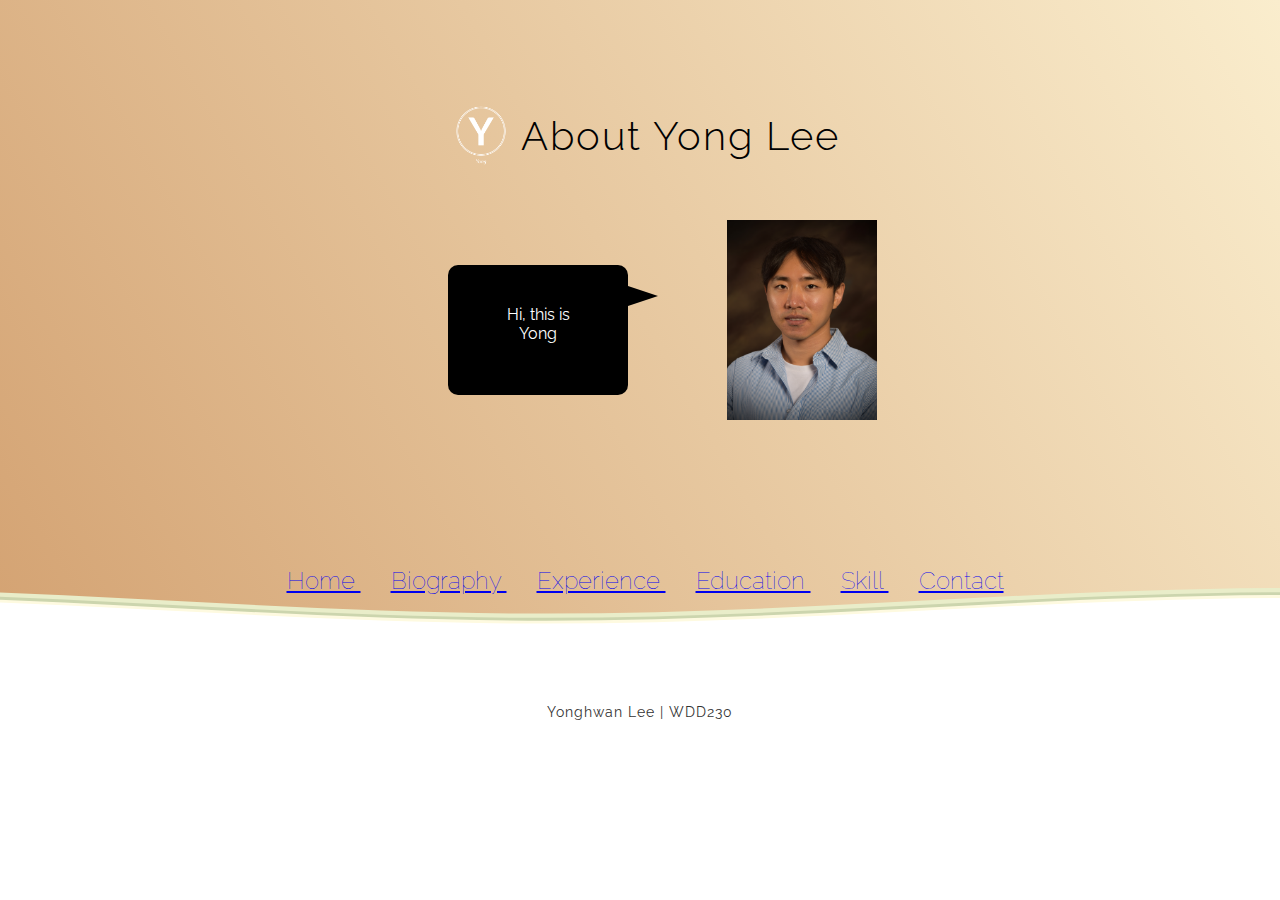
==== index.html @ 674fa4f1 "finished almost" ====
<!DOCTYPE html>
<html lang="en">
<head>
  <meta charset="UTF-8">
  <meta http-equiv="X-UA-Compatible" content="IE=edge">
  <meta name="viewport" content="width=device-width, initial-scale=1.0">
  <title>Document</title>
  <link rel="stylesheet" href="home.css">
  <link rel="stylesheet" href="small.css">
  <link rel="stylesheet" href="medium.css">
  <link rel="stylesheet" href="large.css">
  
</head>
<body>
  <div class="header">
    <!--Content before waves-->
    <div class="inner-header flex">
      <img src="./image/Yong-logos_white.png" alt="logo" style="height: 80px; width: 80px;">
      <h1>About Yong Lee</h1>
    </div>
    <div class ="grid1">
      <div class = "box">
        <div class = "pull">Hi, this is Yong </div>
      </div>
    </div>
    <div class ="grid1">
      <div class = "me"><img src="./image/Yonghwan Lee.jpg" alt="me"></div>
    </div>
    <nav class="pages">
      <span><a href="./index.html"> Home </a></span>
      <span><a href="./biography/mylife.html"> Biography </a></span>
      <span><a href="./experience/experience.html"> Experience </a></span>
      <span><a href="./education/education.html"> Education </a></span>
      <span><a href="./skill/skill.html"> Skill </a></span>
      <span><a href="./contact/contact.html"> Contact </a></span>
    </nav>
  
    <!--Waves Container-->
    <div>
      <svg class="waves" xmlns="http://www.w3.org/2000/svg" xmlns:xlink="http://www.w3.org/1999/xlink"
        viewBox="0 24 150 28" preserveAspectRatio="none" shape-rendering="auto">
        <defs>
          <path id="gentle-wave" d="M-160 44c30 0 58-18 88-18s 58 18 88 18 58-18 88-18 58 18 88 18 v44h-352z" />
        </defs>
        <g class="parallax">
          <use xlink:href="#gentle-wave" x="48" y="0" fill="#E9EDC9" />
          <use xlink:href="#gentle-wave" x="48" y="3" fill="#CCD5AE" />
          <use xlink:href="#gentle-wave" x="48" y="5" fill="#FEFAE0" />
          <use xlink:href="#gentle-wave" x="48" y="7" fill="#fff" />
        </g>
      </svg>
    </div>
  <!--Waves end-->

  </div>
  <!--Header ends-->
  
  <!--Content starts-->
  <div class="content flex">
    <p>Yonghwan Lee | WDD230 </p>
  </div>
  <!--Content ends-->
</body>
</html>
---- home.css ----
@import url('https://fonts.googleapis.com/css2?family=Raleway:ital,wght@0,100;0,300;1,100&family=Rubik+Dirt&display=swap');

span{
  margin-left: 20px;
}
body {
  margin:0;
}
div{
  font-family: 'Raleway', italic;
}

h1 {
  font-family: 'Raleway', sans-serif;
  font-weight:300;
  letter-spacing: 2px;
  font-size:48px;
}
p {
  font-family: 'Raleway', sans-serif;
  letter-spacing: 1px;
  font-size:14px;
  color: #333333;
}

.header {
  position:relative;
  text-align:center;
  background: linear-gradient(60deg, #D4A373, #FAEDCD);
  color:black;
}

.box{
  padding: 20px;
}
.grid1{
  display: inline-grid;
}

.pages {
  font-weight: 50;
  font-size: 25px;
  margin-top: -100px;
}

.pull {position:relative; 
  margin: 50px; 
  padding: 
  20px; 
  width:200px; 
  height:60px; 
  color: #FFF; 
  border-radius: 10px; 
  background-color: #000;
  top: -150px;
}

.pull:after {
  content:""; 
  position: absolute; 
  top: 21px; 
  right: -30px; 
  border-left: 30px solid #000; 
  border-top: 10px solid transparent; 
  border-bottom: 10px solid transparent;}

.inner-header {
  height:30vh;
  width:100%;
  margin: 0px 200px;
  padding: 0;
}

.flex { /*Flexbox for containers*/
  display: flex;
  justify-content: center;
  align-items: center;
  text-align: center;
}

.waves {
  position:relative;
  width: 100%;
  height:15vh;
  margin-bottom:-7px; /*Fix for safari gap*/
  min-height:100px;
  max-height:150px;
  margin-top: -10px;
}

/* Animation */

.parallax > use {
  animation: move-forever 25s cubic-bezier(.55,.5,.45,.5)     infinite;
}
.parallax > use:nth-child(1) {
  animation-delay: -2s;
  animation-duration: 7s;
}
.parallax > use:nth-child(2) {
  animation-delay: -3s;
  animation-duration: 10s;
}
.parallax > use:nth-child(3) {
  animation-delay: -4s;
  animation-duration: 13s;
}
.parallax > use:nth-child(4) {
  animation-delay: -5s;
  animation-duration: 20s;
}
@keyframes move-forever {
  0% {
   transform: translate3d(-90px,0,0);
  }
  100% { 
    transform: translate3d(85px,0,0);
  }
}


img {
  width: 150px;
  height: 200px;
  object-fit: fill;
}
---- small.css ----
@media screen and (min-width: 400px) {
    .waves {
      height:40px;
      min-height:40px;
    }
    .content {
      height:30vh;
    }

    /* homepage image */
    .box {
      padding: 20px;
    }
    .me{
      height: 150px;
      width: 120px;
      margin-top: -50px;
    }
    .pull {position:relative; 
      margin: 20px; 
      padding: 20px; 
      width:50px; 
      height:40px; 
      color: #FFF; 
      border-radius: 10px; 
      background-color: #000;
      top: -100px;
    }
    
    .date {
      width: 30%;
      border-bottom: 1px solid #000;
      margin-bottom: 10px;
    }
    
    .pages {
      margin: 30px;
    }

    /* logo */
    div h1{
      display: none;
      margin-top: 50px;
    }

    span a{
      font-size: small;
      margin-right: 10px;
    }
}
---- medium.css ----
@media scren and (min-width: 700px) {
    .waves {
      height:45px;
      min-height:45px;
    }
    .content {
      height:30vh;
    }
    h1 {
      font-size:30px;
    }

    span a{
      font-size: medium;
      margin-right: 30px;
    }
  }
---- large.css ----
@media screen and (min-width: 1100px) {
  
  .content {
    height:20vh;
  }
  h1 {
    font-size:40px;
  }

  /* logo */
  div h1{
    display: block;
    margin-right: 400px;
    margin-bottom:50px;
  }


  /* homepage */

  .box {
    padding: 20px;
  }
  .me{
    height: 250px;
    width: 200px;
    margin-top: -50px;
  }
  .pull {position:relative; 
    margin: 50px; 
    padding: 40px; 
    width:100px; 
    height:50px; 
    color: #FFF; 
    border-radius: 10px; 
    background-color: #000;
    top: -100px;
  }
  
  .date {
    width: 30%;
    border-bottom: 1px solid #000;
    margin-bottom: 10px;
  }

  .pages {
    margin: 0px;
  }

  /* topbar select pages */
  span a{
    font-size: x-large;
    margin-right: 10px;
  }
}
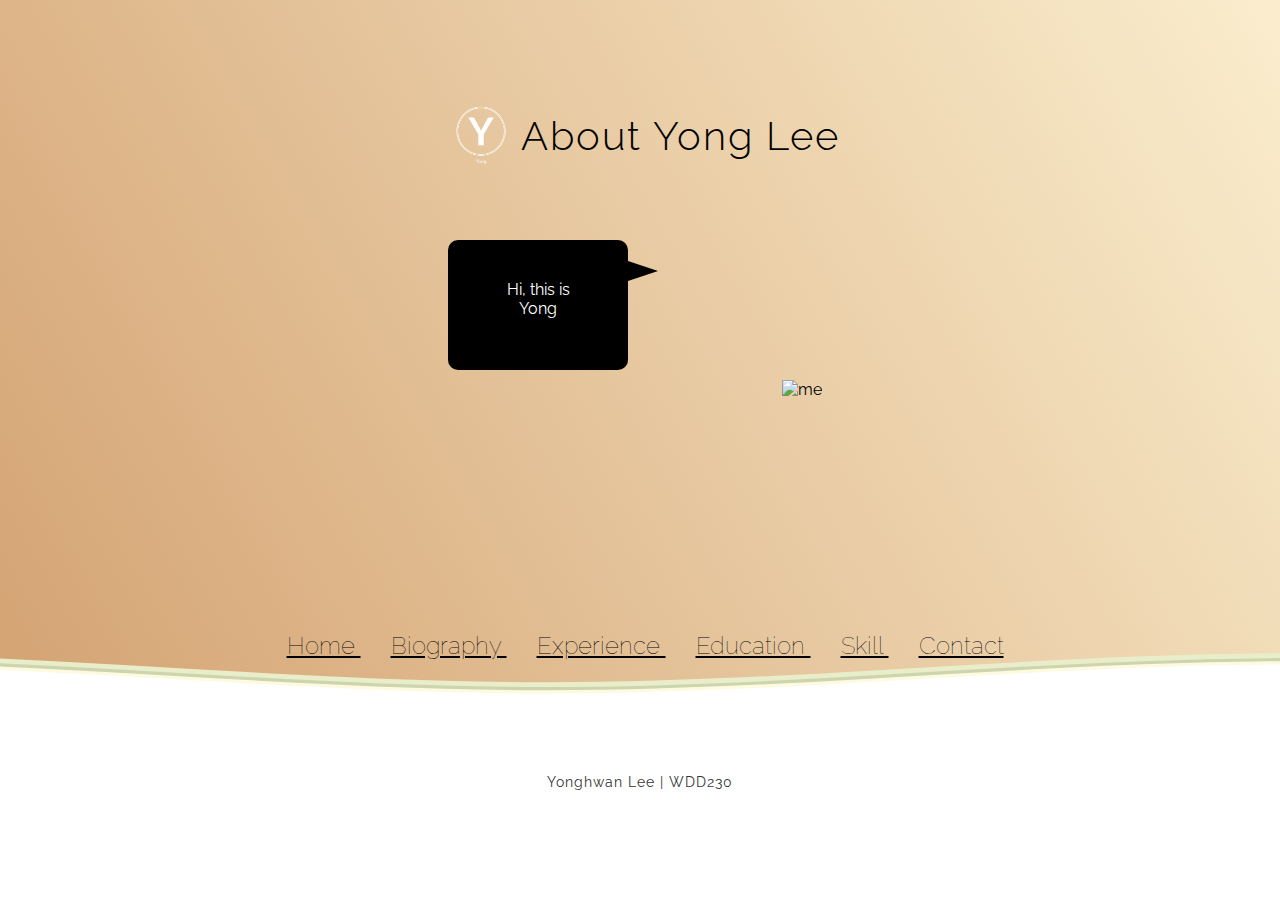
==== commit bd2269c3: "revised skill page margin and topbar color" ====
--- a/index.html
+++ b/index.html
@@ -24,15 +24,15 @@
       </div>
     </div>
     <div class ="grid1">
-      <div class = "me"><img src="./image/Yonghwan Lee.jpg" alt="me"></div>
+      <div class = "me"><img src="./image/Yonghwan.jpg" alt="me"></div>
     </div>
     <nav class="pages">
-      <span><a href="./index.html"> Home </a></span>
-      <span><a href="./biography/mylife.html"> Biography </a></span>
-      <span><a href="./experience/experience.html"> Experience </a></span>
-      <span><a href="./education/education.html"> Education </a></span>
-      <span><a href="./skill/skill.html"> Skill </a></span>
-      <span><a href="./contact/contact.html"> Contact </a></span>
+      <span class="topbarbutton"><a href="./index.html"> Home </a></span>
+      <span class="topbarbutton"><a href="./biography/mylife.html"> Biography </a></span>
+      <span class="topbarbutton"><a href="./experience/experience.html"> Experience </a></span>
+      <span class="topbarbutton"><a href="./education/education.html"> Education </a></span>
+      <span class="topbarbutton"><a href="./skill/skill.html"> Skill </a></span>
+      <span class="topbarbutton"><a href="./contact/contact.html"> Contact </a></span>
     </nav>
   
     <!--Waves Container-->
--- a/home.css
+++ b/home.css
@@ -78,6 +78,10 @@
   text-align: center;
 }
 
+.topbarbutton a{
+  color: black;
+}
+
 .waves {
   position:relative;
   width: 100%;
--- a/medium.css
+++ b/medium.css
@@ -1,4 +1,4 @@
-@media scren and (min-width: 700px) {
+@media screen and (min-width: 700px) {
     .waves {
       height:45px;
       min-height:45px;
